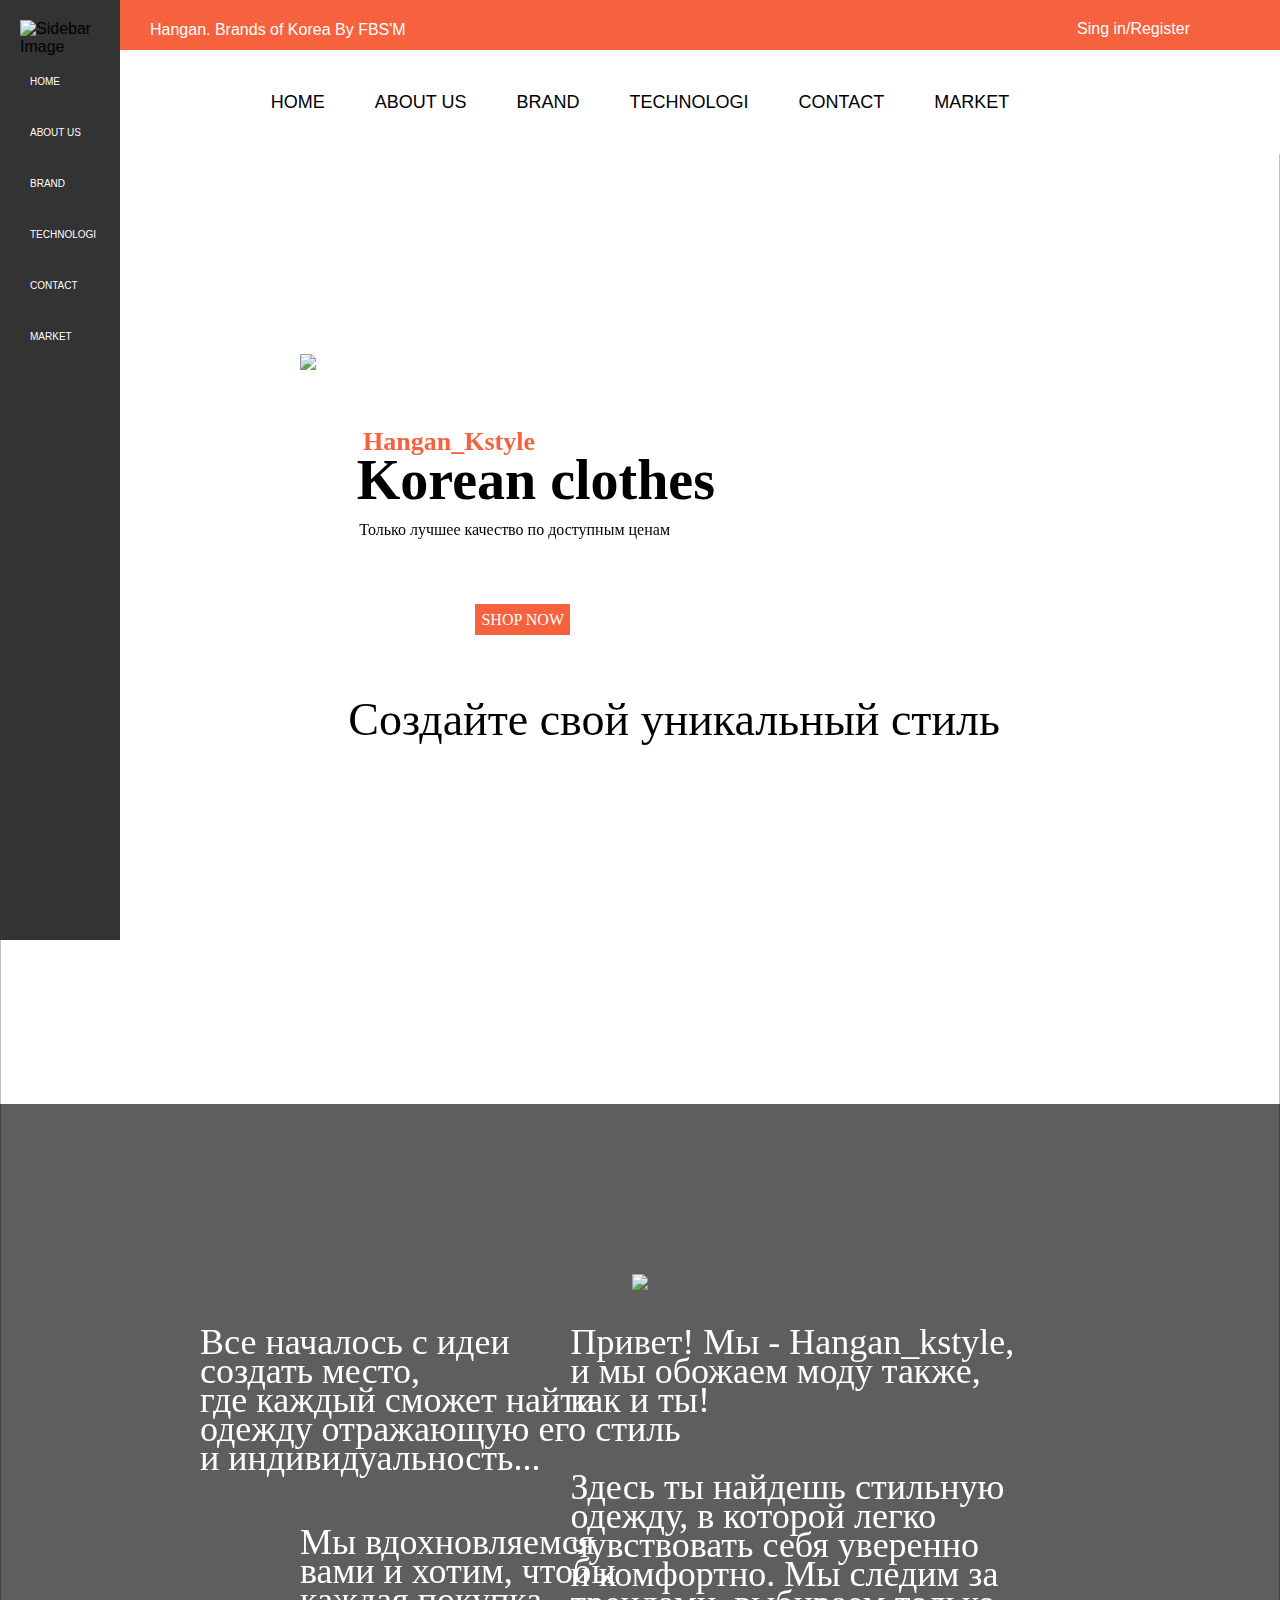
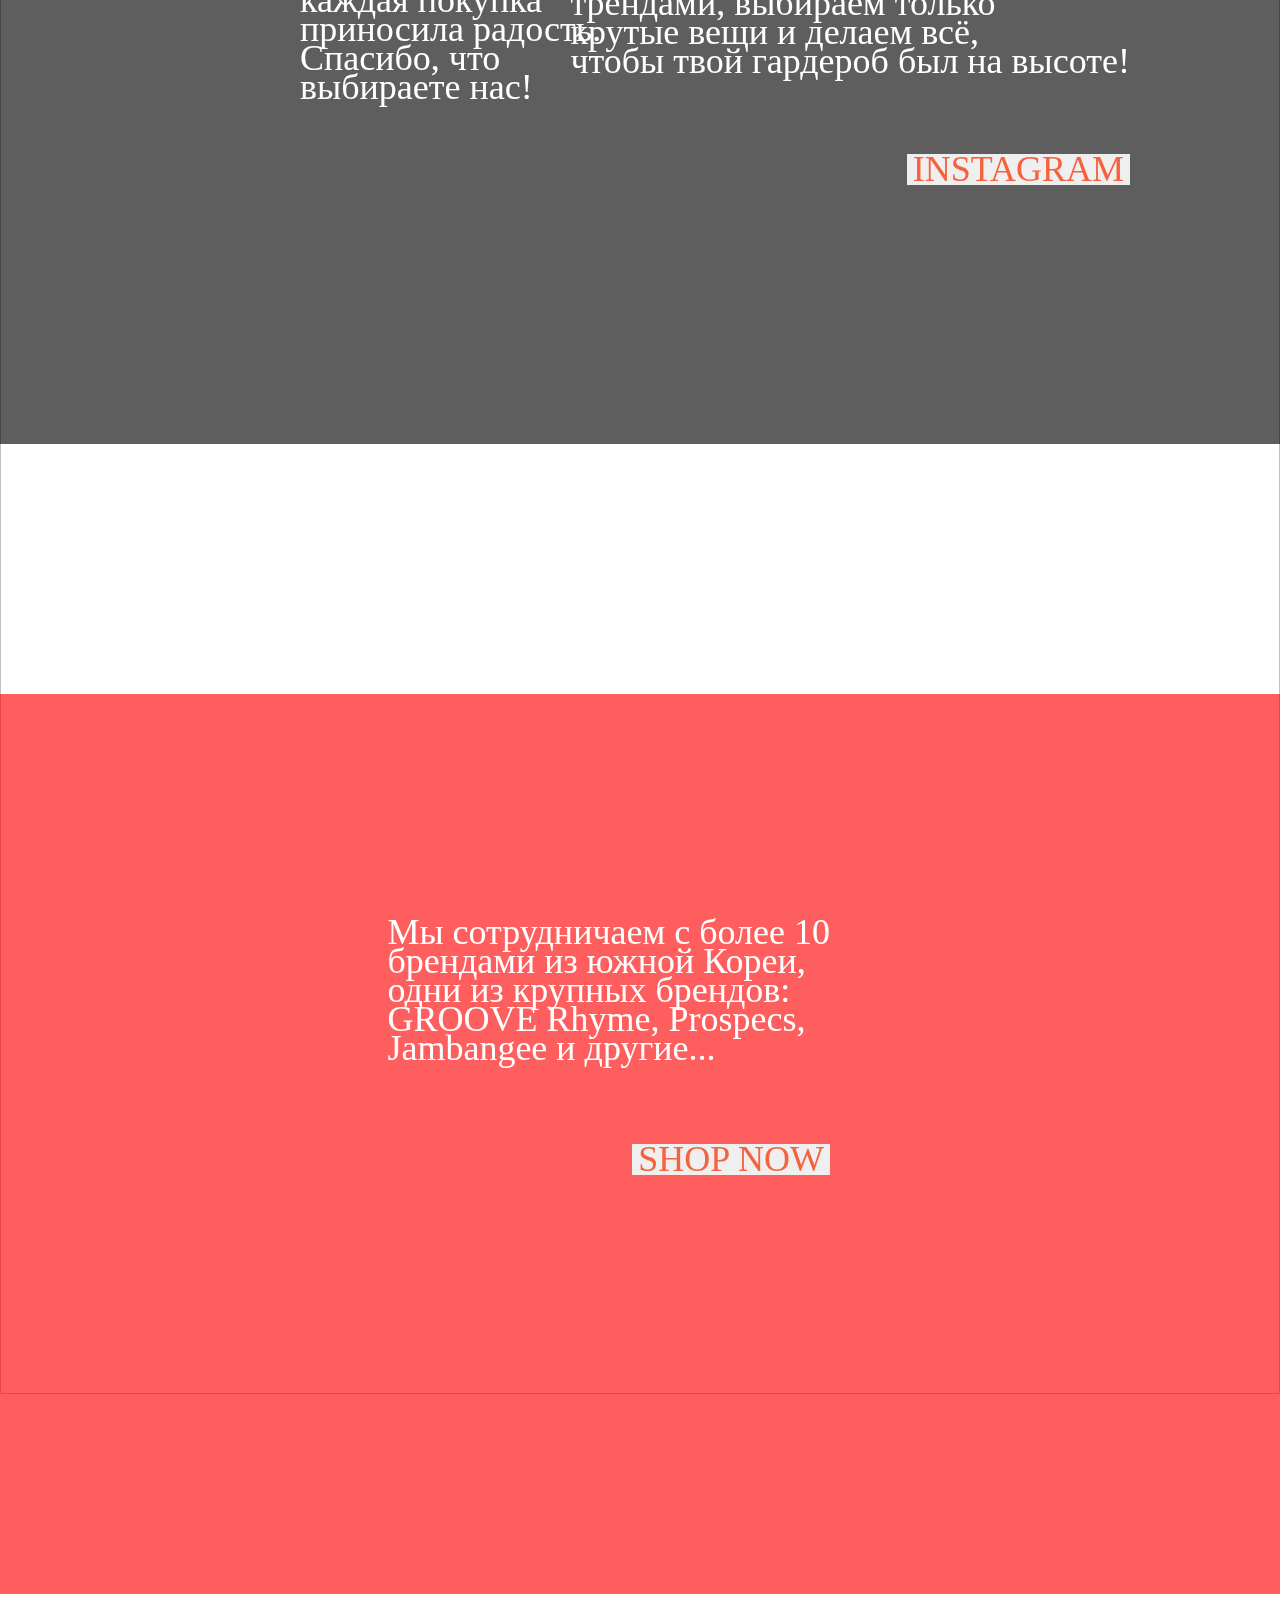
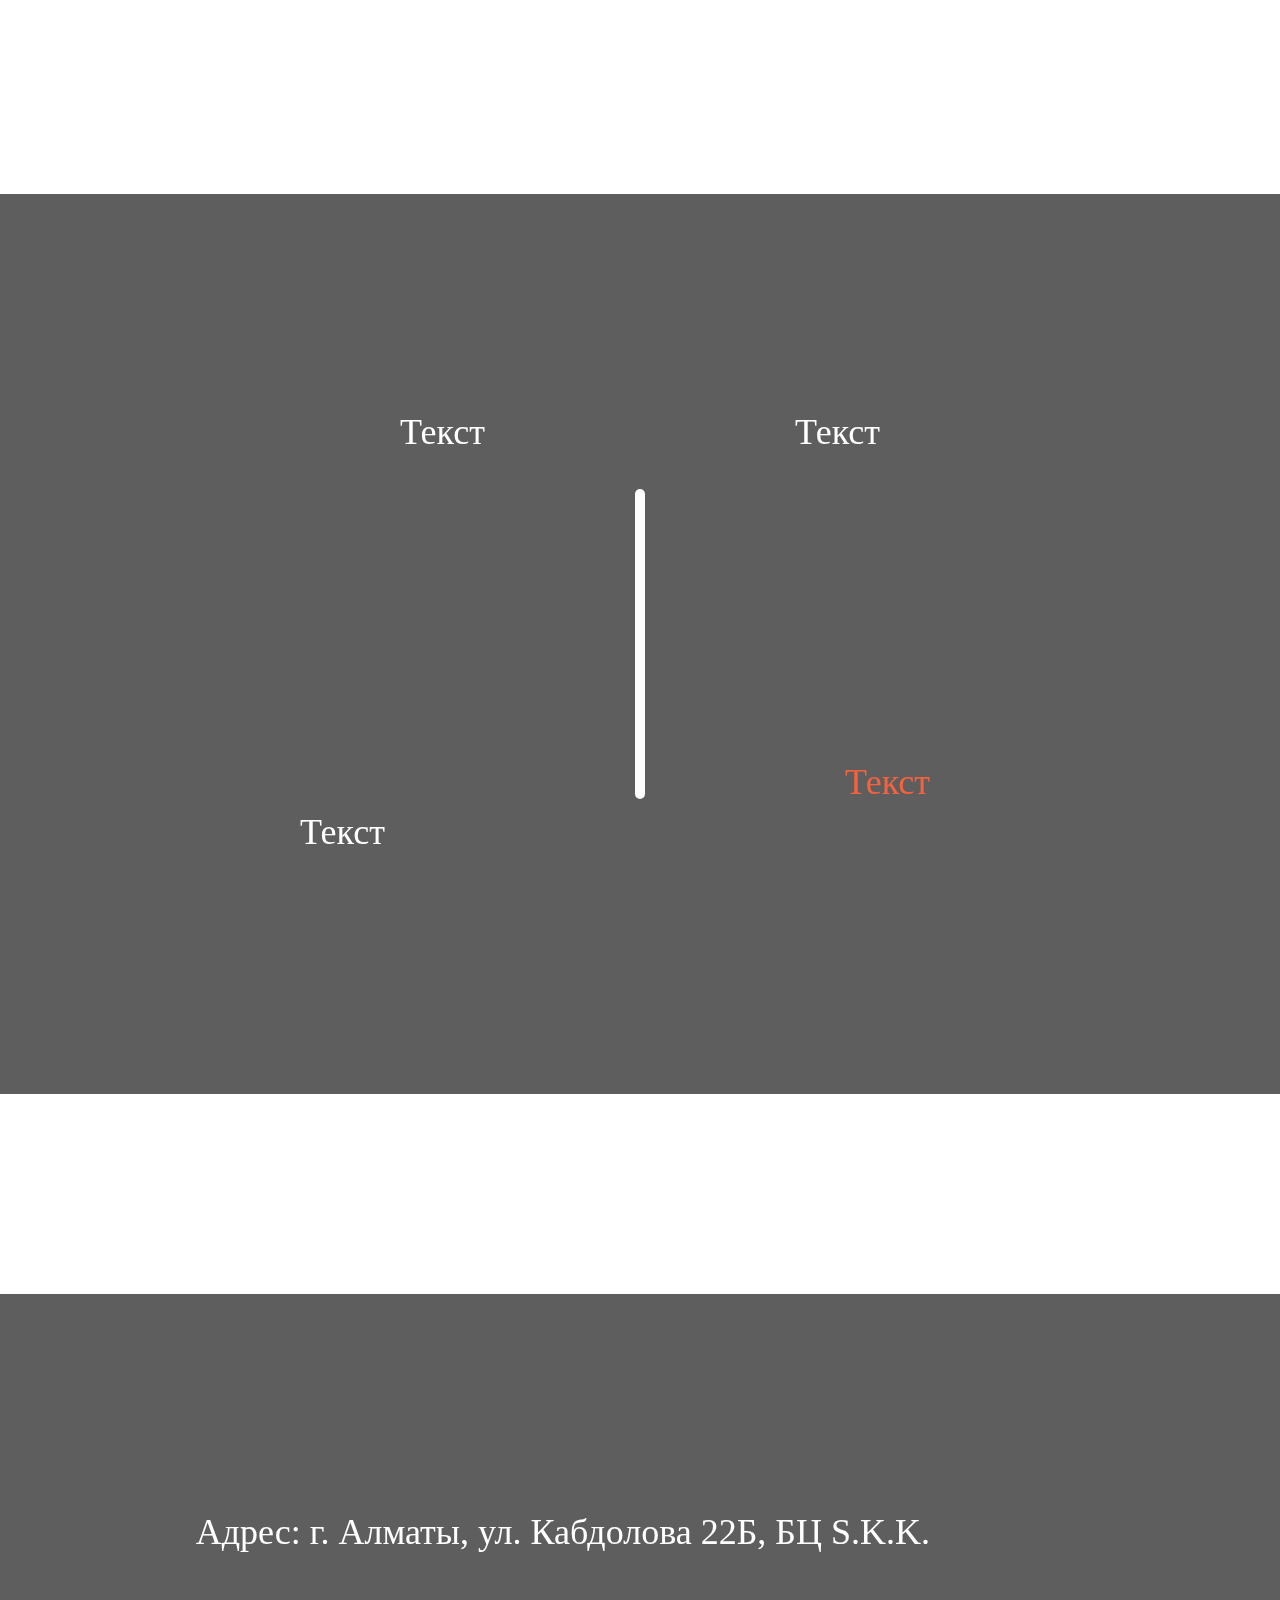
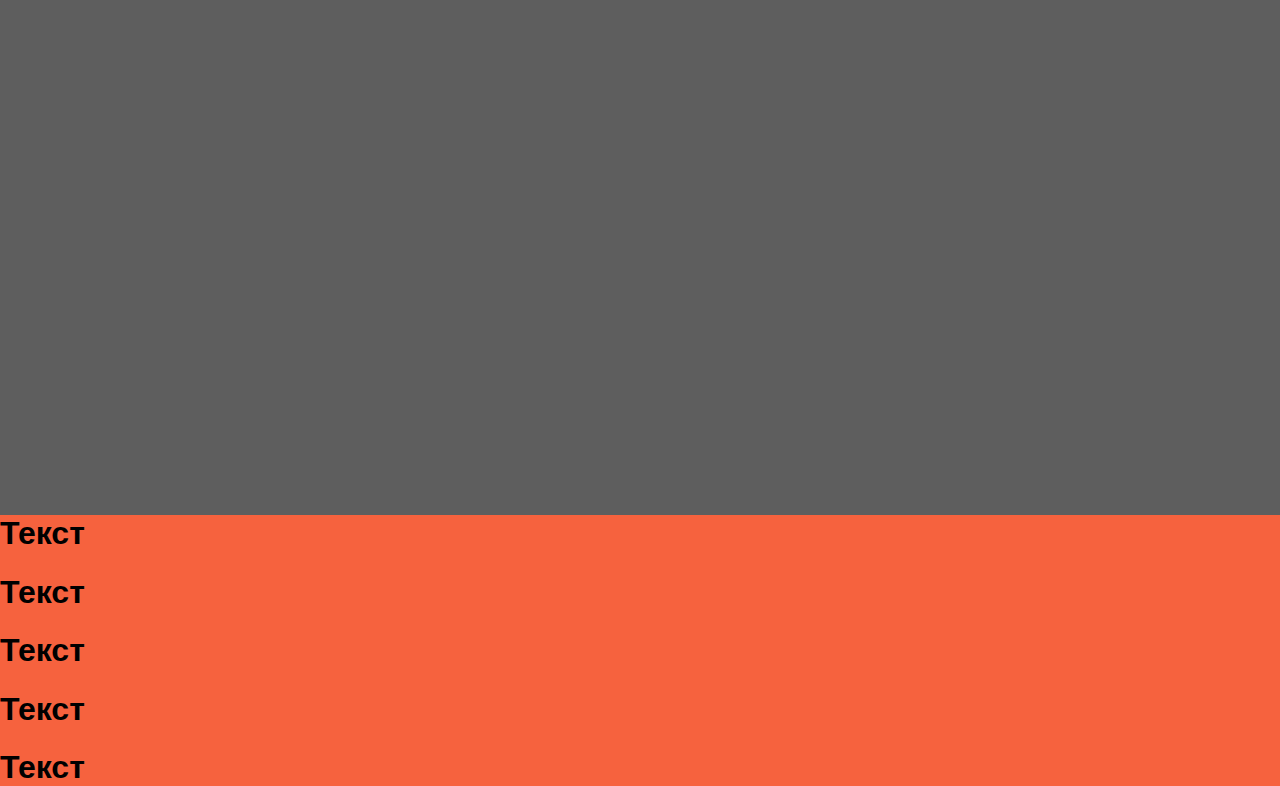
==== index.html @ 8edc6777 "Add files via upload" ====
<!DOCTYPE html>
<html lang="ru">
<head>
    <meta charset="UTF-8">
    <meta name="viewport" content="width=device-width, initial-scale=1.0">
    <link rel="stylesheet" href="styles.css">
    <title>Document</title>
</head>
<body>
    <div class="conteiner">
    <header class="header">
        <div class="top_header">
            <a href="index1.html" class="signin">Sing in/Register</a>
            <p class="text1">Hangan. Brands of Korea By FBS'M</p>
        </div>
        
                    
        <div class="center_header">
            <a href="#slider" class="headermenu">HOME</a>
            <a href="#aboutus" class="headermenu">ABOUT US</a>
            <a href="#brand" class="headermenu">BRAND</a>
            <a href="#tech" class="headermenu">TECHNOLOGI</a>
            <a href="#map" class="headermenu">CONTACT</a>
            <a  href="" class="headermenu">MARKET</a>
        </div>
    </header>
    <main class="main">
        <div class="slider" id="slider">
            <img class="backgroudheader"  src="/foto/logo1.jpg"/>
            <img class="groudheader" src="foto/vizitka.jpg">
            <h1 class="vizitka">Hangan_Kstyle</h1>
            <h1 class="vizitka1">Korean clothes</h1>
            <h1 class="vizitka2">Только лучшее качество по доступным ценам</h1>
            <button class="butvizitka">SHOP NOW</button>
            <h1 class="vizitka3">Создайте свой уникальный стиль</h1>
        </div>
        <div class="aboutus" id="aboutus">
            <img class="asfoto" src="/foto/aboutusfoto.jpg">
            <h1 class="as">Все началось с идеи <br>создать место, <br>где каждый сможет найти <br>одежду отражающую его стиль <br>и индивидуальность...</h1>
            <h1 class="as1">Мы вдохновляемся <br>вами и хотим, чтобы <br>каждая покупка <br>приносила радость. <br>Спасибо, что <br>выбираете нас!</h1>
            <h1 class="as2">Привет! Мы - Hangan_kstyle, <br>и мы обожаем моду также, <br>как и ты! <br><br><br>Здесь ты найдешь стильную <br>одежду, в которой легко <br>чувствовать себя уверенно <br>и комфортно. Мы следим за <br>трендами, выбираем только <br>крутые вещи и делаем всё, <br>чтобы твой гардероб был на высоте!</h1>
            <button class="butas">INSTAGRAM</button>
        </div>
        <div class="brand" id="brand">
            <img src="/foto/1.jpg" alt="" class="br1"/>
            <img src="/foto/2.jpg" alt="" class="br2"/>
            <img src="/foto/3.jpg" alt="" class="br3"/>
            <img src="/foto/4.jpg" alt="" class="br4"/>
            <img src="/foto/5.jpg" alt="" class="br5"/>
            <img src="/foto/6.jpg" alt="" class="br6"/>
            <img src="/foto/7.jpg" alt="" class="br7"/>
            <img src="/foto/8.jpg" alt="" class="br8"/>
            <h1 class="TextBR">Мы сотрудничаем с более 10 <br>брендами из южной Кореи, <br>одни из крупных брендов: <br>GROOVE Rhyme, Prospecs, <br>Jambangee и другие...</h1>
            <button class="BTBR">SHOP NOW</button>
        </div>
        <div class="tech" id="tech">
            <img src="/foto/fabric-4-1.jpg" alt="" class="TF"/>
            <h1 class="t1">Текст</h1>
            <h1 class="t2">Текст</h1>
            <h1 class="t3">Текст</h1>
            <h1 class="t4">Текст</h1>
        </div>
        <div class="map" id="map">
            <iframe class="map1" src="https://www.google.com/maps/embed?pb=!1m18!1m12!1m3!1d2906.7643947717565!2d76.84644967676849!3d43.23539917935174!2m3!1f0!2f0!3f0!3m2!1i1024!2i768!4f13.1!3m3!1m2!1s0x3883697bf4a7675f%3A0x83f2a11c510a4d2!2sS.K.K!5e0!3m2!1sru!2skz!4v1738323778134!5m2!1sru!2skz" width="600" height="450" style="border:0;" allowfullscreen="" loading="lazy" referrerpolicy="no-referrer-when-downgrade"></iframe>
            <h1 class="adrres">Адрес: г. Алматы, ул. Кабдолова 22Б, БЦ S.K.K.</h1>
        </div>
    </main>
     
    <aside class="sidebar">
        <img src="/foto/logo1.jpg" alt="Sidebar Image" class="sidebar-image"/>
        <a href="#slider" class="bar">HOME</a>
            <a href="#aboutus" class="bar">ABOUT US</a>
            <a href="#brand" class="bar">BRAND</a>
            <a href="#tech" class="bar">TECHNOLOGI</a>
            <a href="#map" class="bar">CONTACT</a>
            <a  href="" class="bar">MARKET</a>
    </aside>
    
    <footer class="footer">
        <h1>Текст</h1>
        <h1>Текст</h1>
        <h1>Текст</h1>
        <h1>Текст</h1>
        <h1>Текст</h1>
    </footer>
    </div>
</body>
</html>
---- styles.css ----
body {
    margin: 0;
    font-family: Arial, Helvetica, sans-serif;
    background-color: white;
}

.container {
    display: grid;
    grid-template-areas: 
        "header header"
        "sidebar main"
        "footer footer";
    grid-template-columns: 300px 1fr; 
    grid-template-rows: repeat(auto-fill, minmax(100px, auto)); 
    height: 100vh;
    gap: 10px;
    padding: 10px;
    height: 20000px;
}
.top_header {
    grid-area: header;
    background-color: #F6623E;
    height: 50px;
    text-align: end;
    position: relative;
}
.text1{
    position: absolute;
    top: 5px;
    left: 150px;
    color: white;
}

.signin {
    position: absolute;
    right: 90px;
    top: 20px;
    color: white;
    text-decoration: none;
}
.center_header {
    grid-area: header;
    height: 104px;
    text-align: center;
    display: flex;
    justify-content: center;
    align-items: center;
    gap: 30px;

    position: sticky; 
    top: 300px; 
    left: 0; 
    width: 100%; 
    background-color: #fff; 

}

.headermenu {
    font-family: Jost, sans-serif;
    font-size: 18px;
    font-weight: 400;
    line-height: 24px;
    text-decoration: none;
    color: black; 
    padding: 5px 10px; 
}





.slider {
    position: relative;
    grid-area: main;
    
}

.backgroudheader {
    position: absolute;
    height: 400px;
    margin-left: 300px;
    margin-top: 200px;
    border: 0px solid black;
}
.groudheader {
    position: absolute;
    top: -10px;
    left: 0;
    width: 100%;
    height: 2850px; 
    background-image: url("foto/vizitka.jpg"); 
    background-size: cover; 
    background-position: center; 
    background-repeat: no-repeat; 
    z-index: -1; 
}
.vizitka {
    position: absolute;
    right: 745px;
    top: 250px;
    
    color:  #F6623E;
    font-family: Jost;
    font-size: 26px;
    font-weight: 600;
    line-height: 42px;
    text-align: left;
    text-underline-position: from-font;
    text-decoration-skip-ink: none;


}
.vizitka1 {
    position: absolute;
    right: 565px;
    top: 252px;
    font-family: Jost;
    font-size: 56px;
    font-weight: 600;
    line-height: 72px;
    text-align: left;
    text-underline-position: from-font;
    text-decoration-skip-ink: none;

}
.vizitka2 {
    
        position: absolute;
        right: 610px;
        top: 350px;
        font-family: Jost;
        font-size: 16px;
        font-weight: 400;
        line-height: 29px;
        text-align: left;
        text-underline-position: from-font;
        text-decoration-skip-ink: none;


    
}
.butvizitka {   
    position: absolute;
    right: 710px;
    top: 450px;
    font-family: Jost;
    font-size: 16px;
    font-weight: 400;
    line-height: 29px;
    text-align: left;
    text-underline-position: from-font;
    text-decoration-skip-ink: none;
    border: none;
    background-color: #F6623E;
    color: white;
    cursor: pointer;
}
.vizitka3 {
    position: absolute;
    right: 280px;
    top: 520px;
    font-family: Jost;
    font-size: 46px;
    font-weight: 400;
    line-height: 29px;
    text-align: left;
    text-underline-position: from-font;
    text-decoration-skip-ink: none;
}

.aboutus {
    background-color: #000000a1;
    grid-area: main;
    position: relative;
    top: 950px;
    padding-bottom: 40px;
    height: 900px;
}
.asfoto {
    height: 600px;
    position: absolute;
    transform: translate(-50%, -50%);
    top: 50%;
    left: 50%;

}
.as {
    position: absolute;
        left: 200px;
        top:200px;
        font-family: Jost;
        font-size: 36px;
        font-weight: 400;
        line-height: 29px;
        text-align: left;
        text-underline-position: from-font;
        text-decoration-skip-ink: none;
        color: rgb(255, 255, 255);
}
.as2 {
    position: absolute;
        right: 150px;
        top: 200px;
        font-family: Jost;
        font-size: 36px;
        font-weight: 400;
        line-height: 29px;
        text-align: left;
        text-underline-position: from-font;
        text-decoration-skip-ink: none;
        color: rgb(255, 255, 255);
}
.as1 {
    position: absolute;
        left: 300px;
        top: 400px;
        font-family: Jost;
        font-size: 36px;
        font-weight: 400;
        line-height: 29px;
        text-align: left;
        text-underline-position: from-font;
        text-decoration-skip-ink: none;
        color: rgb(255, 255, 255);
}
.butas {
    position: absolute;
        right: 150px;
        top: 650px;
        font-family: Jost;
        font-size: 36px;
        font-weight: 400;
        line-height: 29px;
        text-align: left;
        text-underline-position: from-font;
        text-decoration-skip-ink: none;
        color:#F6623E;
        border: none;
        cursor: pointer;
}
.br1 {
    height: 200px;
    position: absolute;
    left: 340px;
    top: 600px;
}
.br2 {
    height: 100px;
    position: absolute;
    top: 150px;
    left: 370px;
}

.br3 {
    height: 150px;
    position: absolute;
    top: 20px;
    left: 460px;
}
.br4 {
    height: 200px;
    position: absolute;
    top: 20px;
    left: 590px;
}
.br5 {
    height: 150px;
    position: absolute;
    top: 600px;
    left: 540px;
}
.br6 {
    height: 300px;
    position: absolute;
    top: 100px;
    left: 720px;
}
.br7 {
    height: 100px;
    position: absolute;
    top: 500px;
    left: 680px;
}
.br8 {
    height: 300px;
    top: 300px;
    left: 150px;
    position: absolute;
}
.brand {
    background-color: #ff0000a1;
    grid-area: main;
    position: relative;
    top: 1200px;
    padding-bottom: -10px;
    height: 900px;
}
.TextBR {
    position: absolute;
        right: 450px;
        top: 200px;
        font-family: Jost;
        font-size: 36px;
        font-weight: 400;
        line-height: 29px;
        text-align: left;
        text-underline-position: from-font;
        text-decoration-skip-ink: none;
        color: rgb(255, 255, 255);
}
.BTBR 
    {
        position: absolute;
            right: 450px;
            top: 450px;
            font-family: Jost;
            font-size: 36px;
            font-weight: 400;
            line-height: 29px;
            text-align: left;
            text-underline-position: from-font;
            text-decoration-skip-ink: none;
            color:#F6623E;
            border: none;
            cursor: pointer;
    }
.tech {
    background-color: #000000a1;
    grid-area: main;
    position: relative;
    top: 1400px;
    padding-bottom: -10px;
    height: 900px;
}
.TF {
    height: 300px;
    position: absolute;
    transform: translate(-50%, -50%);
    top: 50%;
    left: 50%;
    border: 5px solid white;
    border-radius: 50px;
    
}

.t1 {
    position: absolute;
        left: 400px;
        top:200px;
        font-family: Jost;
        font-size: 36px;
        font-weight: 400;
        line-height: 29px;
        text-align: left;
        text-underline-position: from-font;
        text-decoration-skip-ink: none;
        color: rgb(255, 255, 255);
}
.t2 {
    position: absolute;
        right: 400px;
        top: 200px;
        font-family: Jost;
        font-size: 36px;
        font-weight: 400;
        line-height: 29px;
        text-align: left;
        text-underline-position: from-font;
        text-decoration-skip-ink: none;
        color: rgb(255, 255, 255);
}
.t3 {
    position: absolute;
        left: 300px;
        top: 600px;
        font-family: Jost;
        font-size: 36px;
        font-weight: 400;
        line-height: 29px;
        text-align: left;
        text-underline-position: from-font;
        text-decoration-skip-ink: none;
        color: rgb(255, 255, 255);
}
.t4 {
    position: absolute;
        right: 350px;
        top: 550px;
        font-family: Jost;
        font-size: 36px;
        font-weight: 400;
        line-height: 29px;
        text-align: left;
        text-underline-position: from-font;
        text-decoration-skip-ink: none;
        color:#F6623E;
        border: none;
        cursor: pointer;
}

.map {
    background-color: #000000a1;
    grid-area: main;
    position: relative;
    top: 1600px;
    padding-bottom: -10px;
    height: 900px;
}
.map1
    {
    height: 600px;
    position: absolute;
    top: 100px;
    left: 200px;
    
}
.adrres {
    position: absolute;
    right: 350px;
    top: 200px;
    font-family: Jost;
    font-size: 36px;
    font-weight: 400;
    line-height: 29px;
    text-align: left;
    text-underline-position: from-font;
    text-decoration-skip-ink: none;
    color: rgb(255, 255, 255);
}
.footer {
    grid-area: footer;
    background-color: #F6623E;
    position: relative;
    top: 1500px;
}






.sidebar {
    width: 80px;  
    background-color: #333; 
    padding: 20px;  
    position: fixed;
    grid-area: header;  
    top: 0px;
     
    height: 100vh;  
    display: flex;
    flex-direction: column;  
    justify-content: flex-start;  
    transition: left 0.3s ease-out;  
}



.bar {
    text-decoration: none;  
    color: white;  
    font-size: 18px;  
    margin: 10px 0;  
    padding: 10px;
    border-radius: 5px;  
    transition: background-color 0.3s ease;  
    font-size: 10px;
}

.bar:hover {
    background-color: #555;  
}



@media (max-width: 768px) {
  
    .container {
        grid-template-columns: 1fr;
        grid-template-areas: 
            "header"
            "main"
            "footer";
    }

  
    .text1 {
        left: 10px;
        top: 10px;
    }

  
    .center_header {
        display: block;
        position: static;
        text-align: center;
        gap: 20px;
        padding: 10px;
    }

    .headermenu {
        font-size: 14px; 
        margin: 5px;
    }

   
    .slider .backgroudheader {
        margin-left: 0;
        margin-top: 100px;
        height: 200px;
    }

    
    .groudheader {
        width: 100%;
        height: 1800px;
        background-position: center;
        background-size: contain; 
    }

    .vizitka, .vizitka1, .vizitka2, .vizitka3 {
        position: static; 
        text-align: center;
        width: 100%;
        margin-top: 20px;
    }

    .butvizitka {
        margin-top: 20px;
        width: 100%;
        text-align: center;
    }

   
    .asfoto, .TF {
        width: 100%;
        height: auto;
    }

   
    .as, .as2, .as1 {
        font-size: 24px; 
        position: static;
        text-align: center;
    }

    .butas, .BTBR, .t4 {
        width: 100%;
        text-align: center;
        margin-top: 10px;
    }

    .map1 {
        width: 100%;
        height: auto;
    }

    .adrres {
        font-size: 24px;
    }

    
    .footer {
        position: static;
        padding: 20px;
        text-align: center;
    }
}


@media (max-width: 1024px) and (min-width: 769px) {
    .container {
        grid-template-columns: 1fr 1fr; 
    }

    .center_header {
        padding: 20px;
    }

    .vizitka {
        font-size: 22px;
    }
}
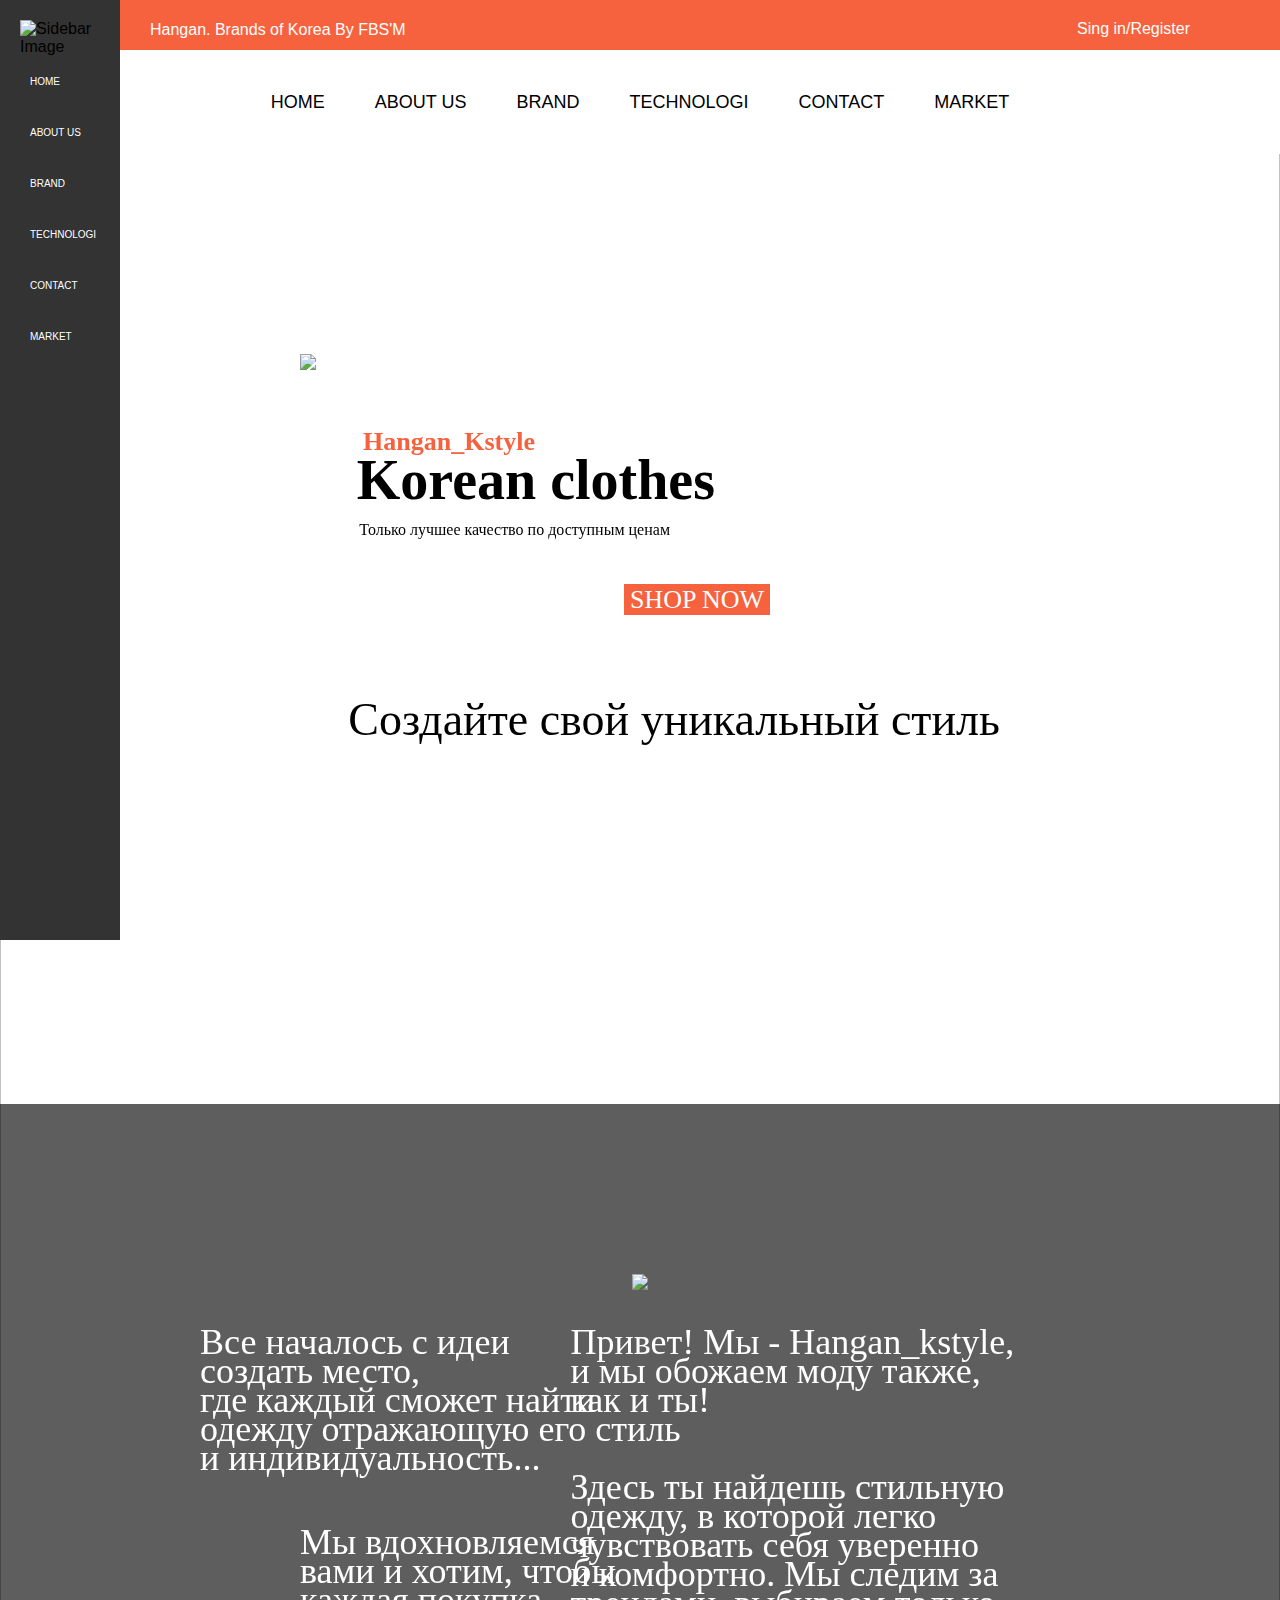
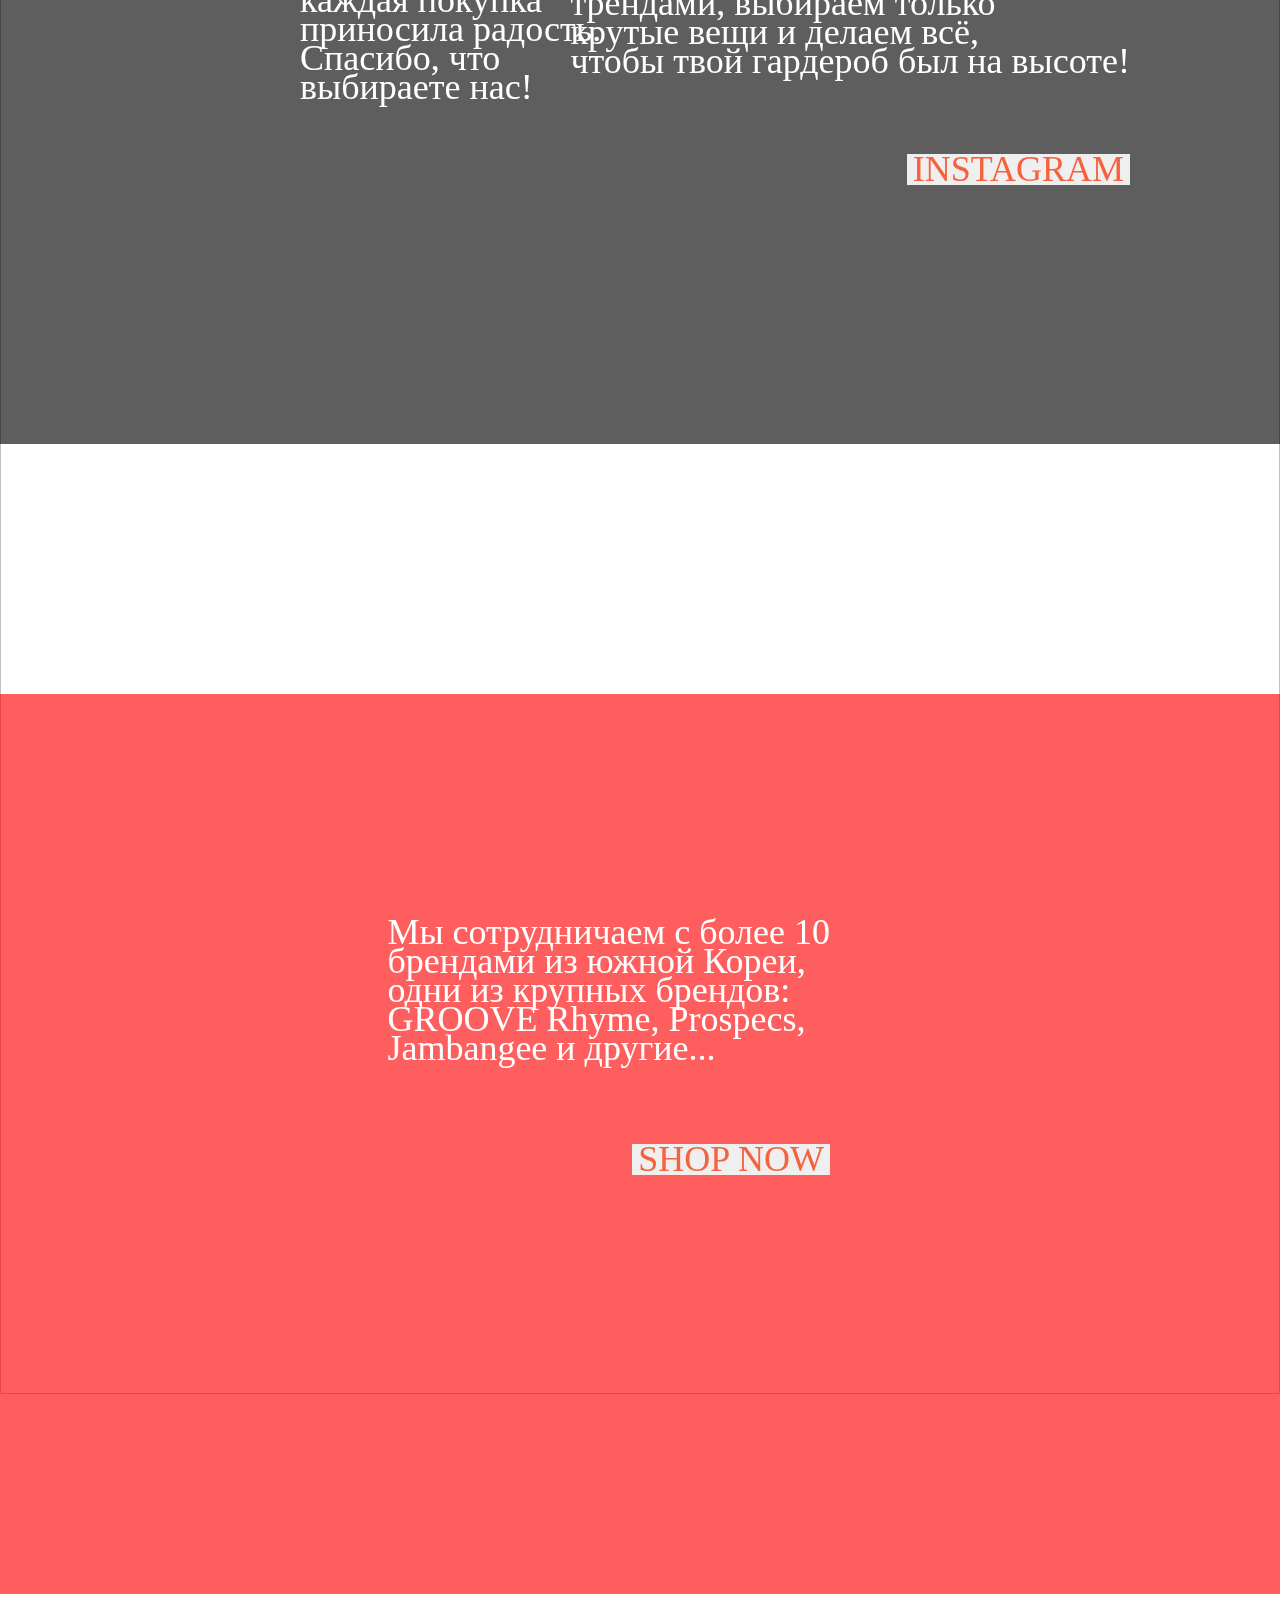
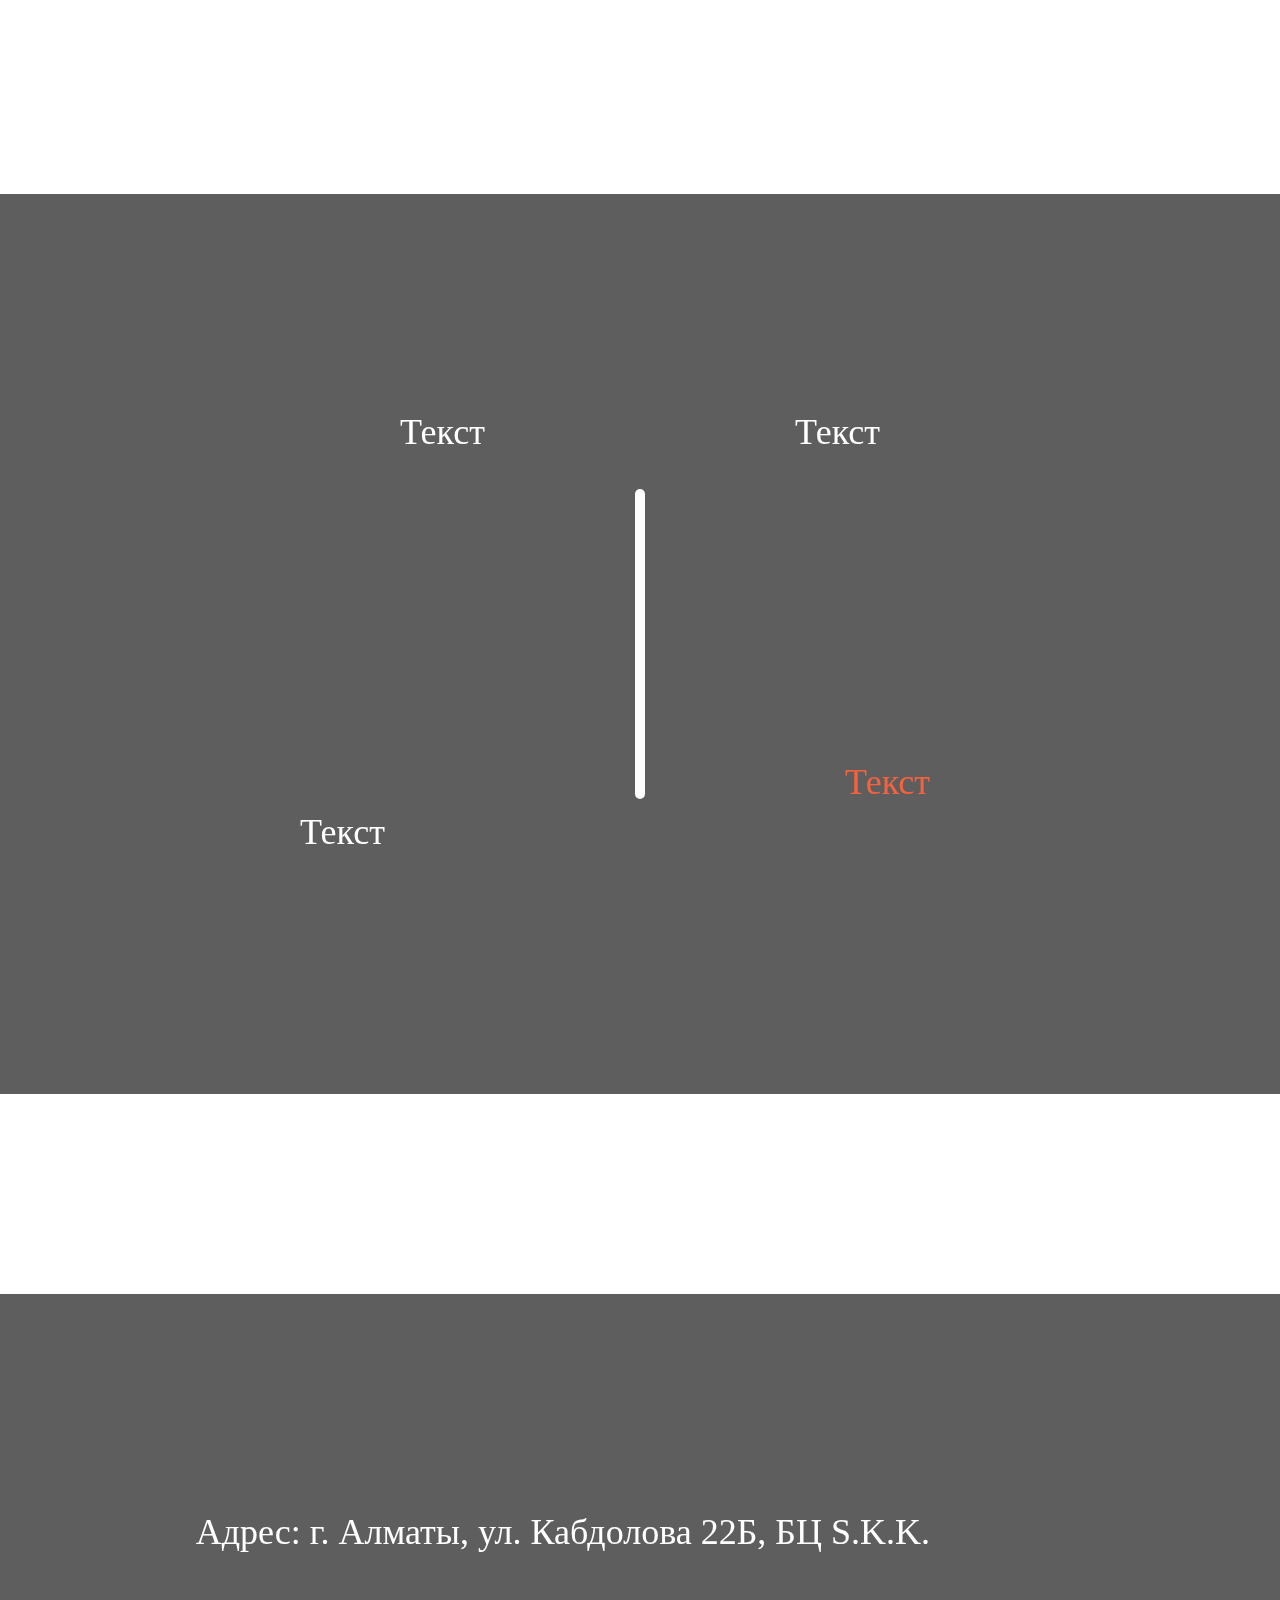
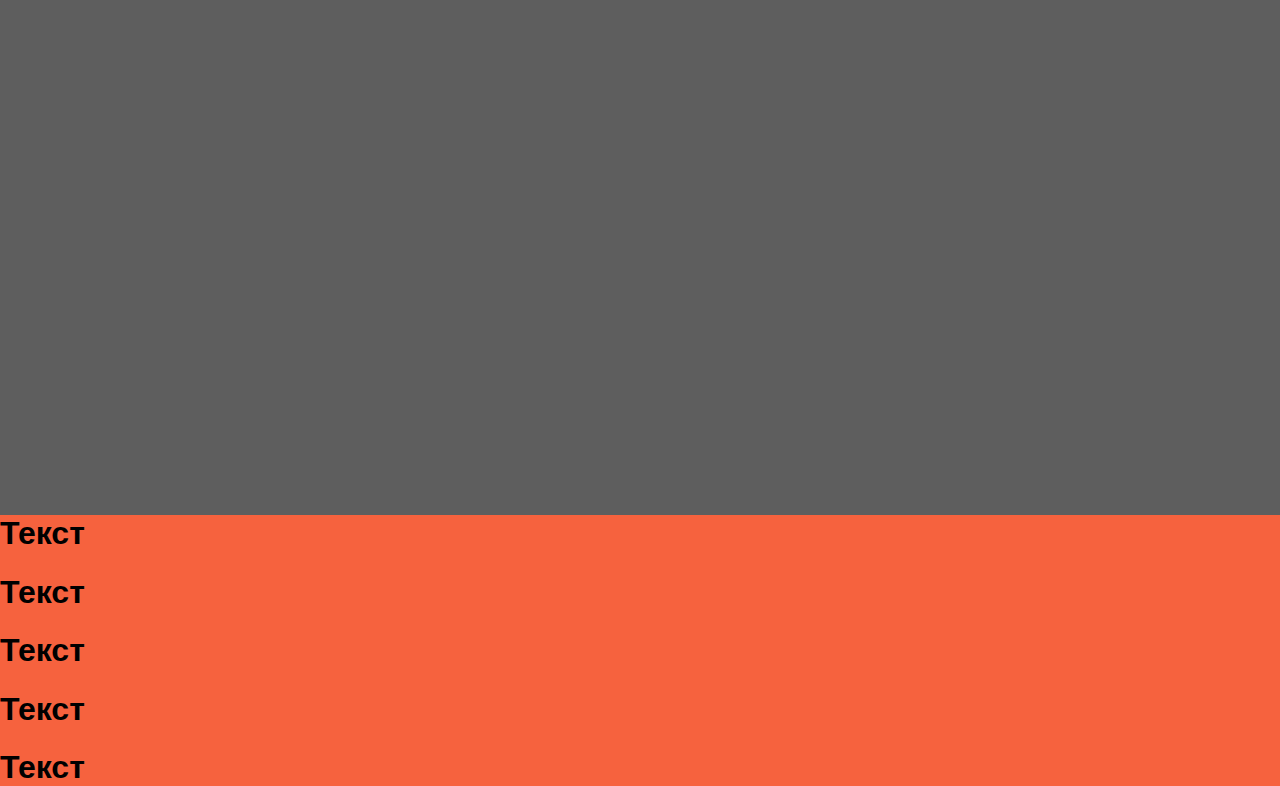
==== commit 6e9fafc9: "Add files via upload" ====
--- a/index.html
+++ b/index.html
@@ -21,7 +21,7 @@
             <a href="#brand" class="headermenu">BRAND</a>
             <a href="#tech" class="headermenu">TECHNOLOGI</a>
             <a href="#map" class="headermenu">CONTACT</a>
-            <a  href="" class="headermenu">MARKET</a>
+            <a  href="/shop.html" class="headermenu">MARKET</a>
         </div>
     </header>
     <main class="main">
--- a/styles.css
+++ b/styles.css
@@ -1,3 +1,8 @@
+html {
+    scroll-behavior: smooth;
+}
+
+
 body {
     margin: 0;
     font-family: Arial, Helvetica, sans-serif;
@@ -141,10 +146,10 @@
 }
 .butvizitka {   
     position: absolute;
-    right: 710px;
-    top: 450px;
+    right: 510px;
+    top: 430px;
     font-family: Jost;
-    font-size: 16px;
+    font-size: 26px;
     font-weight: 400;
     line-height: 29px;
     text-align: left;
